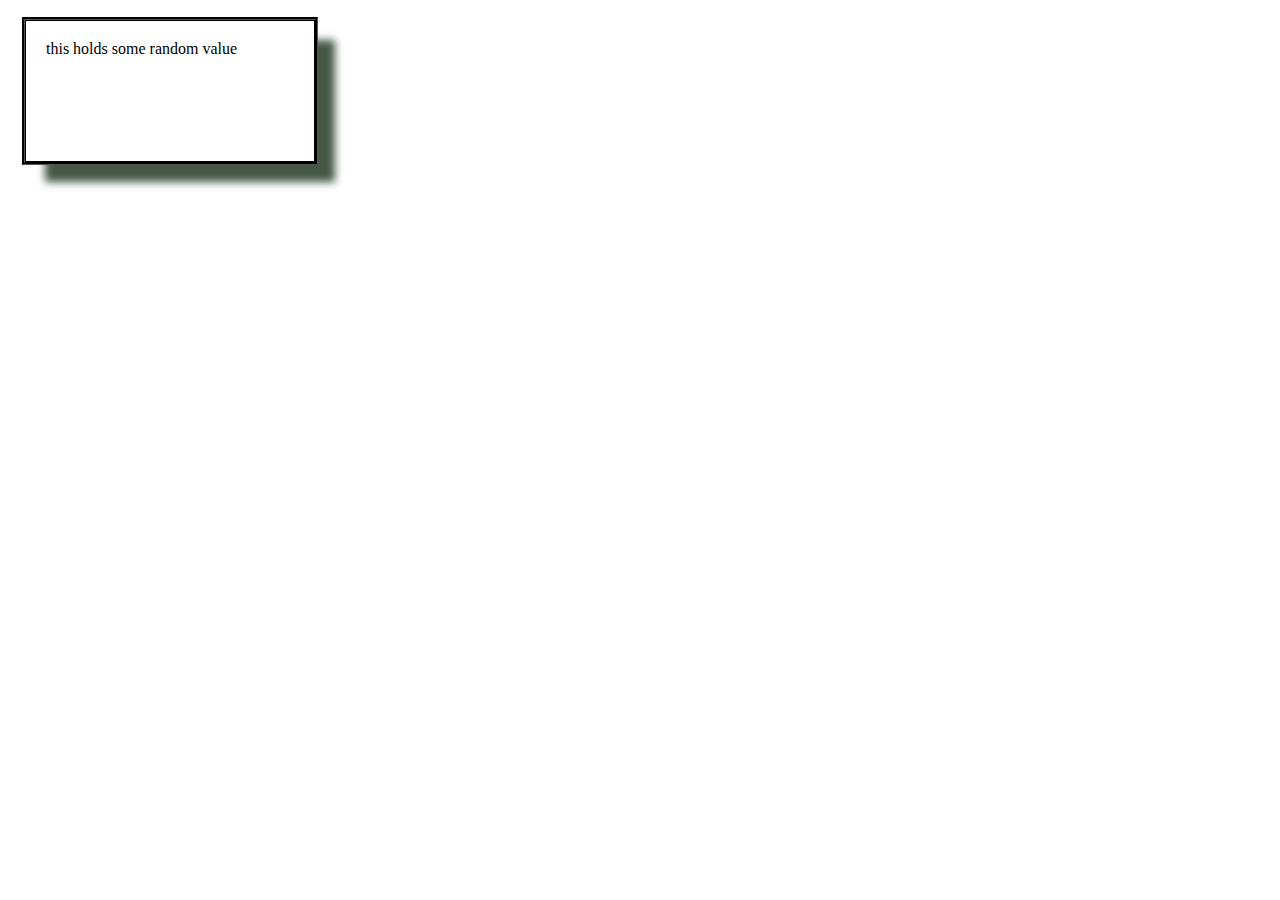
==== block-BHaaat/index.html @ d4a6296e "assignment 5" ====
<!---
### Create a page with the following elements

1. Create a page having just one box.

2. The box has some width, height, padding, border, and margin.

3. Also, apply the outline around the box.

4. Create a solid border around the box using a box-shadow.

5. The color of the background, border, outline, and the border created using box-shadow should be different.

- Note: There should not be an expansion in the size of the box after applying padding and border.

- Using CSS resets is necessary.
- Use semantic tags and keep the nesting and indentation proper.
--->
<!DOCTYPE html>
<html lang="en">
<head>
    <meta charset="UTF-8">
    <meta name="viewport" content="width=device-width, initial-scale=1.0">
    <title>Document</title>
    <link rel="stylesheet" href="style.css">
</head>
<body>
    <div class="box"><p>this holds some random value</p></div>
</body>
</html>
---- block-BHaaat/style.css ----
html, body, div, span, applet, object, iframe,
h1, h2, h3, h4, h5, h6, p, blockquote, pre,
a, abbr, acronym, address, big, cite, code,
del, dfn, em, img, ins, kbd, q, s, samp,
small, strike, strong, sub, sup, tt, var,
b, u, i, center,
dl, dt, dd, ol, ul, li,
fieldset, form, label, legend,
table, caption, tbody, tfoot, thead, tr, th, td,
article, aside, canvas, details, embed, 
figure, figcaption, footer, header, hgroup, 
menu, nav, output, ruby, section, summary,
time, mark, audio, video {
	margin: 0;
	padding: 0;
	border: 0;
	font-size: 100%;
	font: inherit;
	vertical-align: baseline;
}
/* HTML5 display-role reset for older browsers */
article, aside, details, figcaption, figure, 
footer, header, hgroup, menu, nav, section {
	display: block;
}
body {
	line-height: 1;
}
ol, ul {
	list-style: none;
}
blockquote, q {
	quotes: none;
}
blockquote:before, blockquote:after,
q:before, q:after {
	content: '';
	content: none;
}
table {
	border-collapse: collapse;
	border-spacing: 0;
}
.box{
    width: 20%;
    height: 100px;
    padding: 20px;
    border: 1px solid black;
    margin: 5px;
    outline: groove;
    box-shadow: 20px 20px 8px rgb(69, 88, 69);
}
body{
    margin: 20px;
}
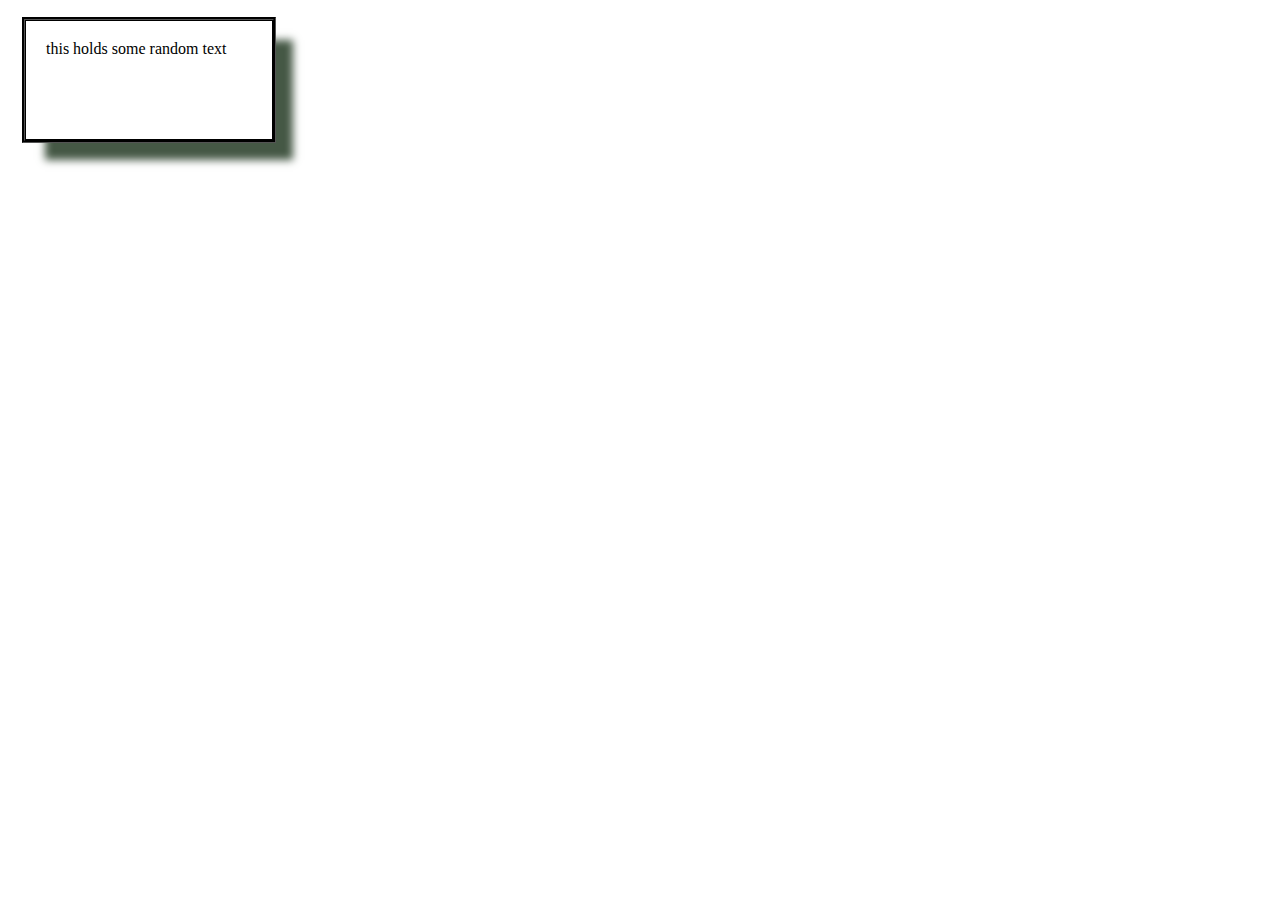
==== commit b2be2d33: "added box-sizing" ====
--- a/block-BHaaat/index.html
+++ b/block-BHaaat/index.html
@@ -25,6 +25,6 @@
     <link rel="stylesheet" href="style.css">
 </head>
 <body>
-    <div class="box"><p>this holds some random value</p></div>
+    <div class="box"><p>this holds some random text </p></div>
 </body>
 </html>--- a/block-BHaaat/style.css
+++ b/block-BHaaat/style.css
@@ -45,12 +45,13 @@
 }
 .box{
     width: 20%;
-    height: 100px;
+    height: 120px;
     padding: 20px;
     border: 1px solid black;
     margin: 5px;
     outline: groove;
     box-shadow: 20px 20px 8px rgb(69, 88, 69);
+    box-sizing: border-box;
 }
 body{
     margin: 20px;
